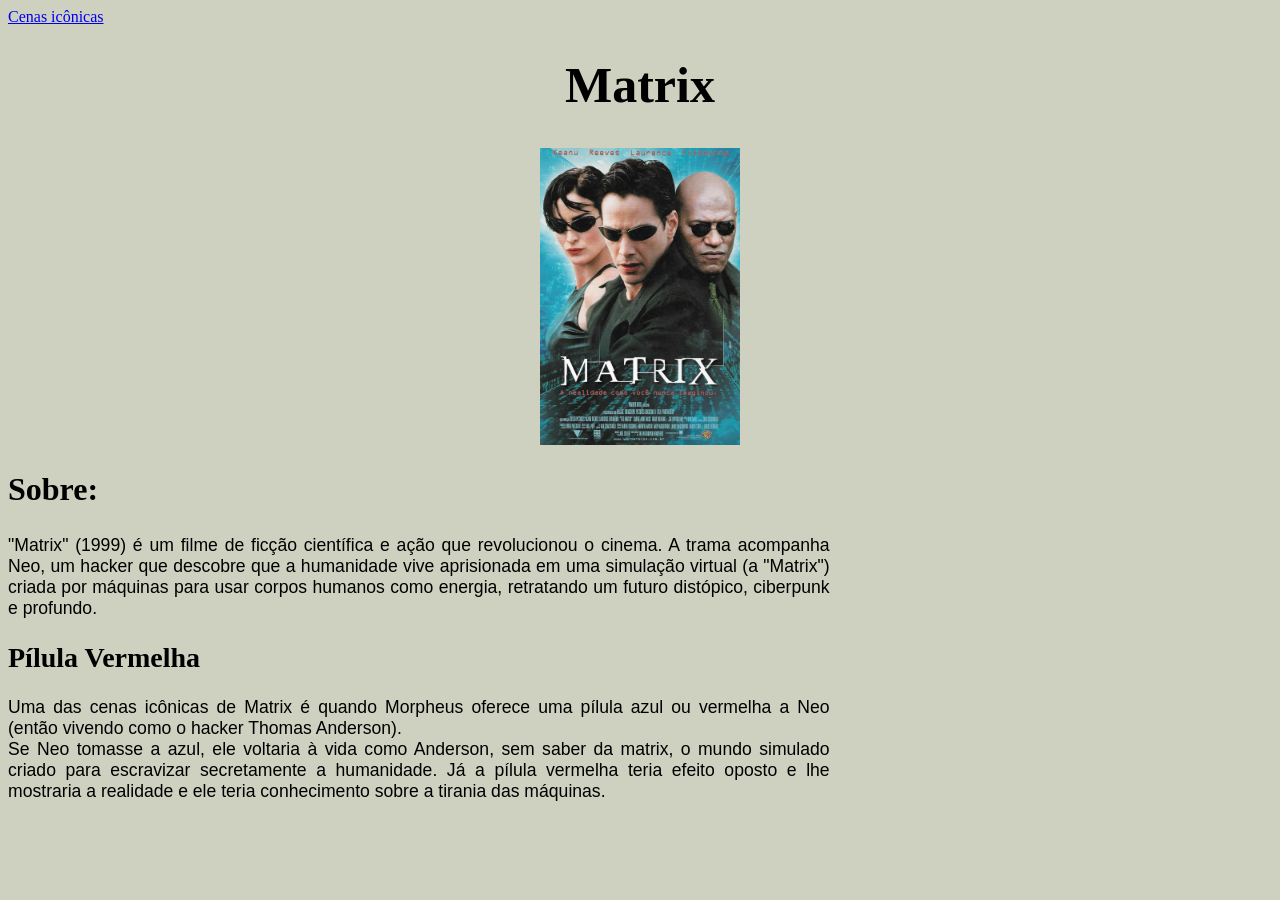
==== aula05/index.html @ 9e9d1da7 "Arquivos aula05" ====
<!DOCTYPE html>
<html>
    <head>
	<meta charset="UTF-8">
	<title>Aula05</title>
    </head>
    <body style=background-color:#ced1c0;>
	<nav>
	    <a href="cenas.html">Cenas icônicas</a>
	</nav>
	<h1 style="text-align:center;font-size:50px;margin-top:30px">Matrix</h1>
	<img src=img/matrix.jpg alt="Imagem capa do filme Matrix(1999)" width=200 style="display: block;margin-left:auto;margin-right:auto;"center;>
	<h2 style="font-size:32px;">Sobre:</h2>
	<p style="margin-right:35%;font-family:arial;font-size:110%;text-align:justify;">
	   "Matrix" (1999) é um filme de ficção científica e ação que revolucionou o cinema.
	   A trama acompanha Neo, um hacker que descobre que a humanidade vive aprisionada 
	   em uma simulação virtual (a "Matrix") criada por máquinas para usar corpos humanos 
	   como energia, retratando um futuro distópico, ciberpunk e profundo. </p>

	<h2 style="font-size:28px;">Pílula Vermelha</h2>
	<p style="margin-right:35%;font-family:arial;font-size:110%;text-align:justify;">
	   Uma das cenas icônicas de Matrix é quando Morpheus oferece uma pílula azul ou vermelha 
	   a Neo (então vivendo como o hacker Thomas Anderson).
	   <br>Se Neo tomasse a azul, ele voltaria à vida como Anderson, sem saber da matrix, 
	   o mundo simulado criado para escravizar secretamente a humanidade. Já a pílula 
	   vermelha teria efeito oposto e lhe mostraria a realidade e ele teria conhecimento 
	   sobre a tirania das máquinas.







    </body>
</html>
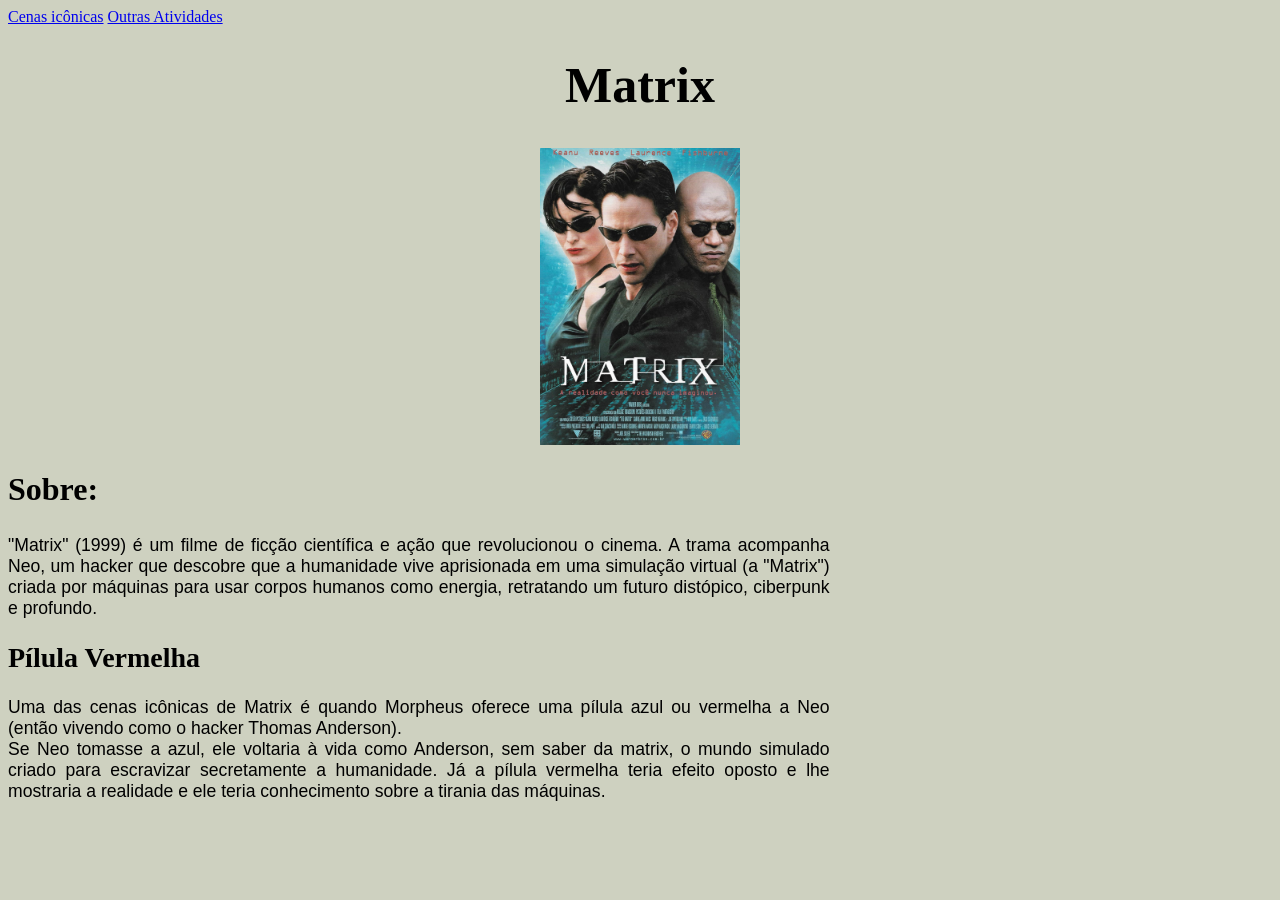
==== commit ba03edf7: "Add link to 'Outras Atividades' in navigation" ====
--- a/aula05/index.html
+++ b/aula05/index.html
@@ -7,6 +7,7 @@
     <body style=background-color:#ced1c0;>
 	<nav>
 	    <a href="cenas.html">Cenas icônicas</a>
+		<a href="../index.html">Outras Atividades</a>
 	</nav>
 	<h1 style="text-align:center;font-size:50px;margin-top:30px">Matrix</h1>
 	<img src=img/matrix.jpg alt="Imagem capa do filme Matrix(1999)" width=200 style="display: block;margin-left:auto;margin-right:auto;"center;>
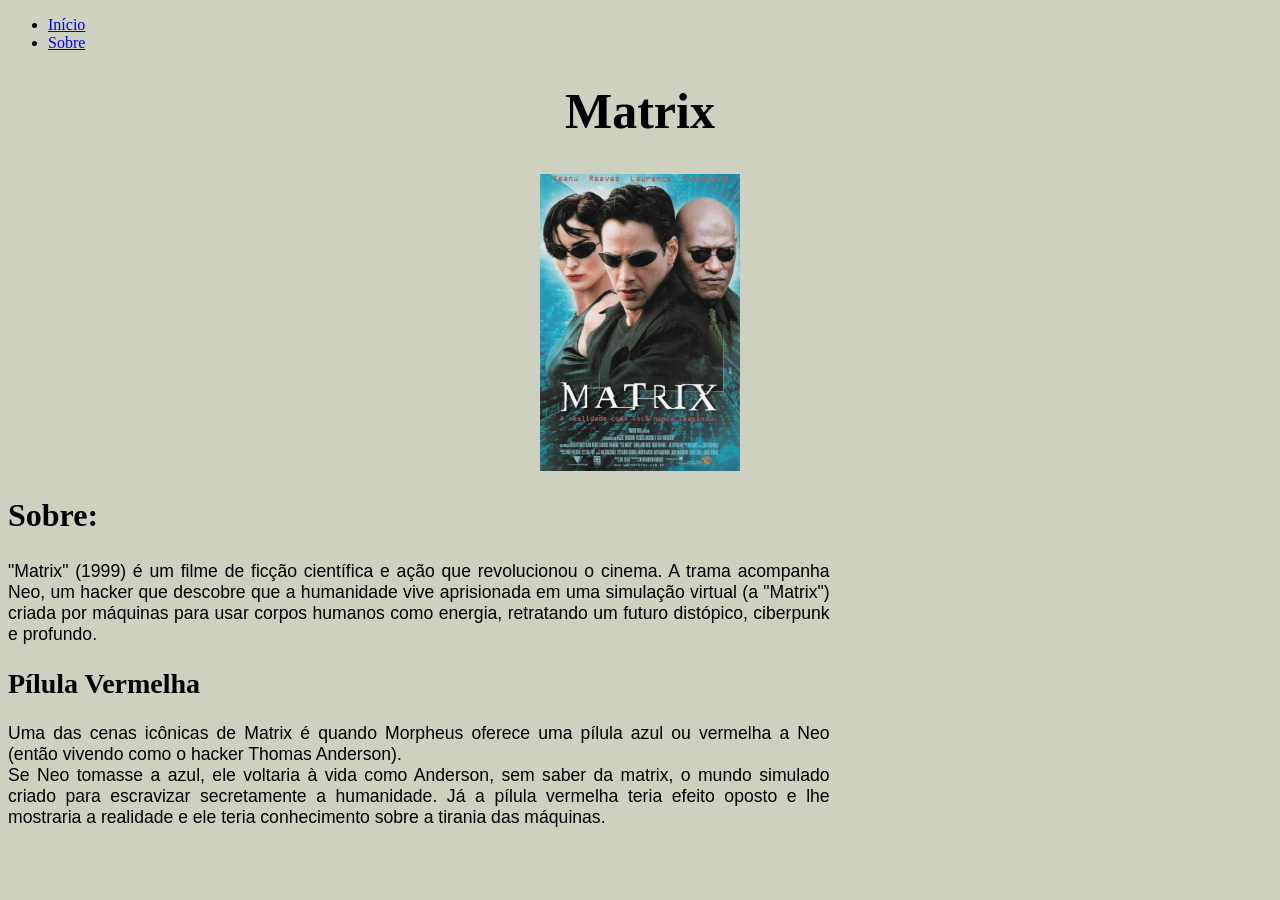
==== commit 9bd00bac: "Update navigation links in index.html" ====
--- a/aula05/index.html
+++ b/aula05/index.html
@@ -6,8 +6,10 @@
     </head>
     <body style=background-color:#ced1c0;>
 	<nav>
-	    <a href="cenas.html">Cenas icônicas</a>
-		<a href="../index.html">Outras Atividades</a>
+		<ul>
+            <li><a href="cenas.html">Início</a></li>
+            <li><a href="../index.html">Sobre</a></li>
+        </ul>
 	</nav>
 	<h1 style="text-align:center;font-size:50px;margin-top:30px">Matrix</h1>
 	<img src=img/matrix.jpg alt="Imagem capa do filme Matrix(1999)" width=200 style="display: block;margin-left:auto;margin-right:auto;"center;>
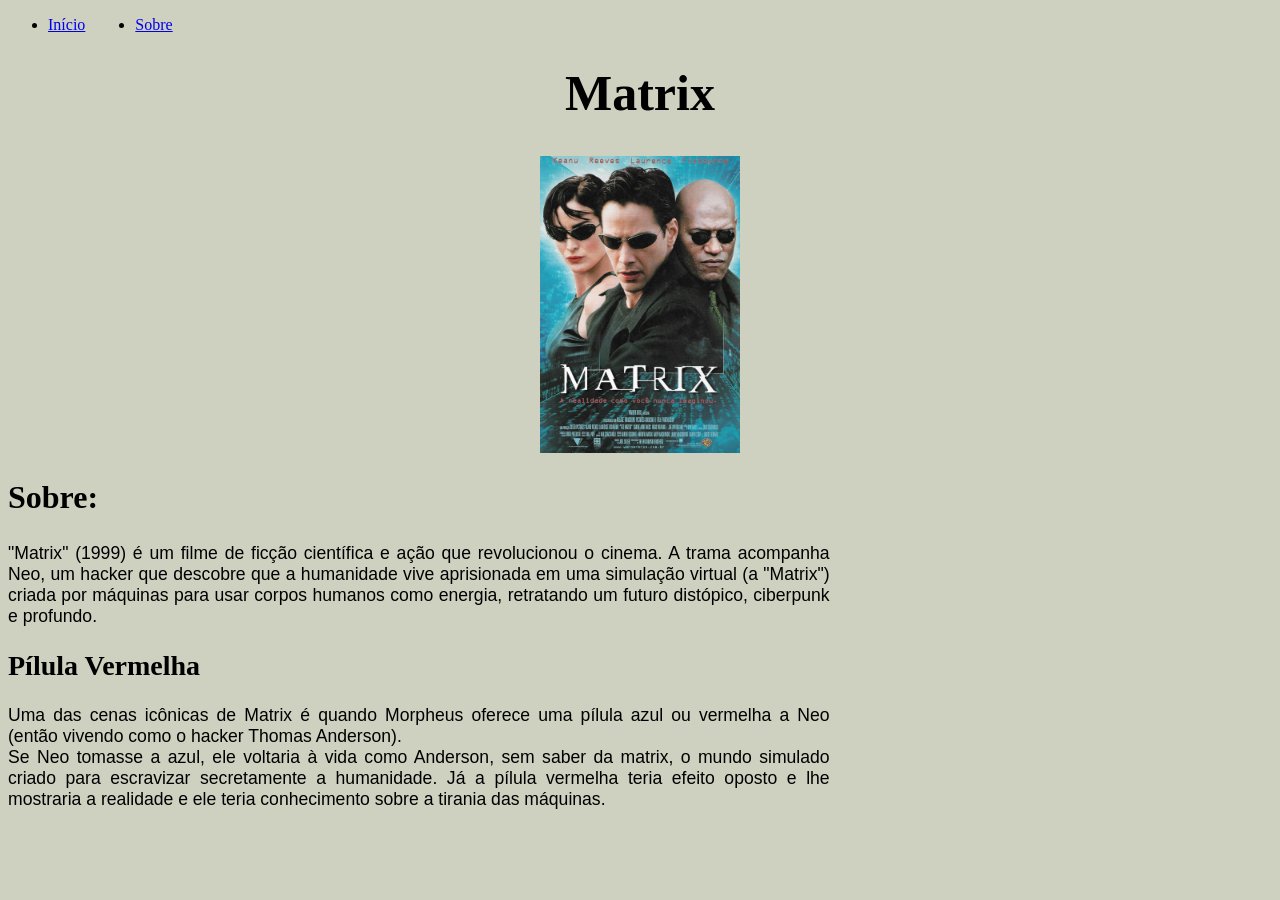
==== commit a51b1e7a: "Update navigation list style in index.html" ====
--- a/aula05/index.html
+++ b/aula05/index.html
@@ -6,7 +6,7 @@
     </head>
     <body style=background-color:#ced1c0;>
 	<nav>
-		<ul>
+		<ul style="gap: 50px; display: flex;">
             <li><a href="cenas.html">Início</a></li>
             <li><a href="../index.html">Sobre</a></li>
         </ul>
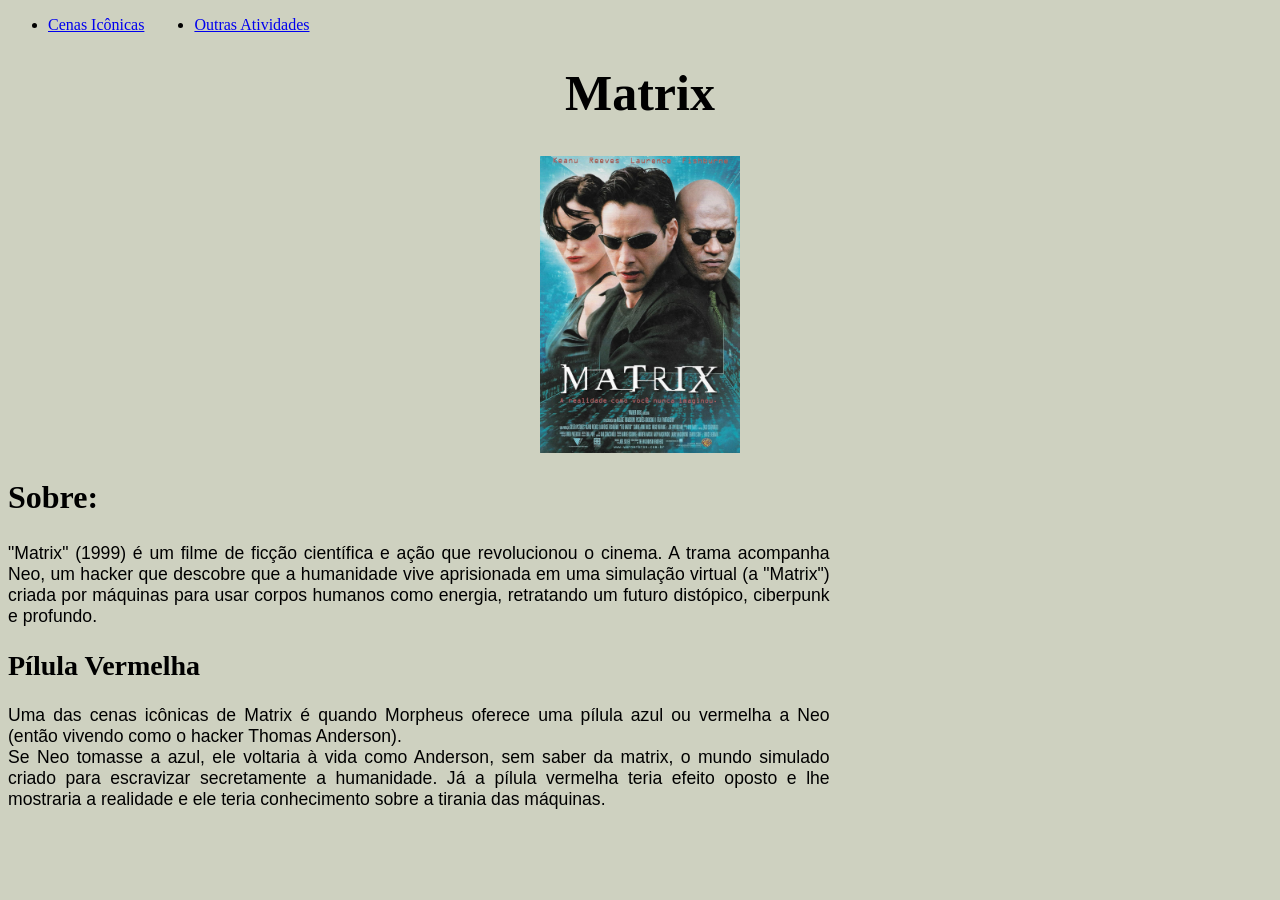
==== commit 21927402: "Update navigation links in index.html" ====
--- a/aula05/index.html
+++ b/aula05/index.html
@@ -7,8 +7,8 @@
     <body style=background-color:#ced1c0;>
 	<nav>
 		<ul style="gap: 50px; display: flex;">
-            <li><a href="cenas.html">Início</a></li>
-            <li><a href="../index.html">Sobre</a></li>
+            <li><a href="cenas.html">Cenas Icônicas</a></li>
+            <li><a href="../index.html">Outras Atividades</a></li>
         </ul>
 	</nav>
 	<h1 style="text-align:center;font-size:50px;margin-top:30px">Matrix</h1>
